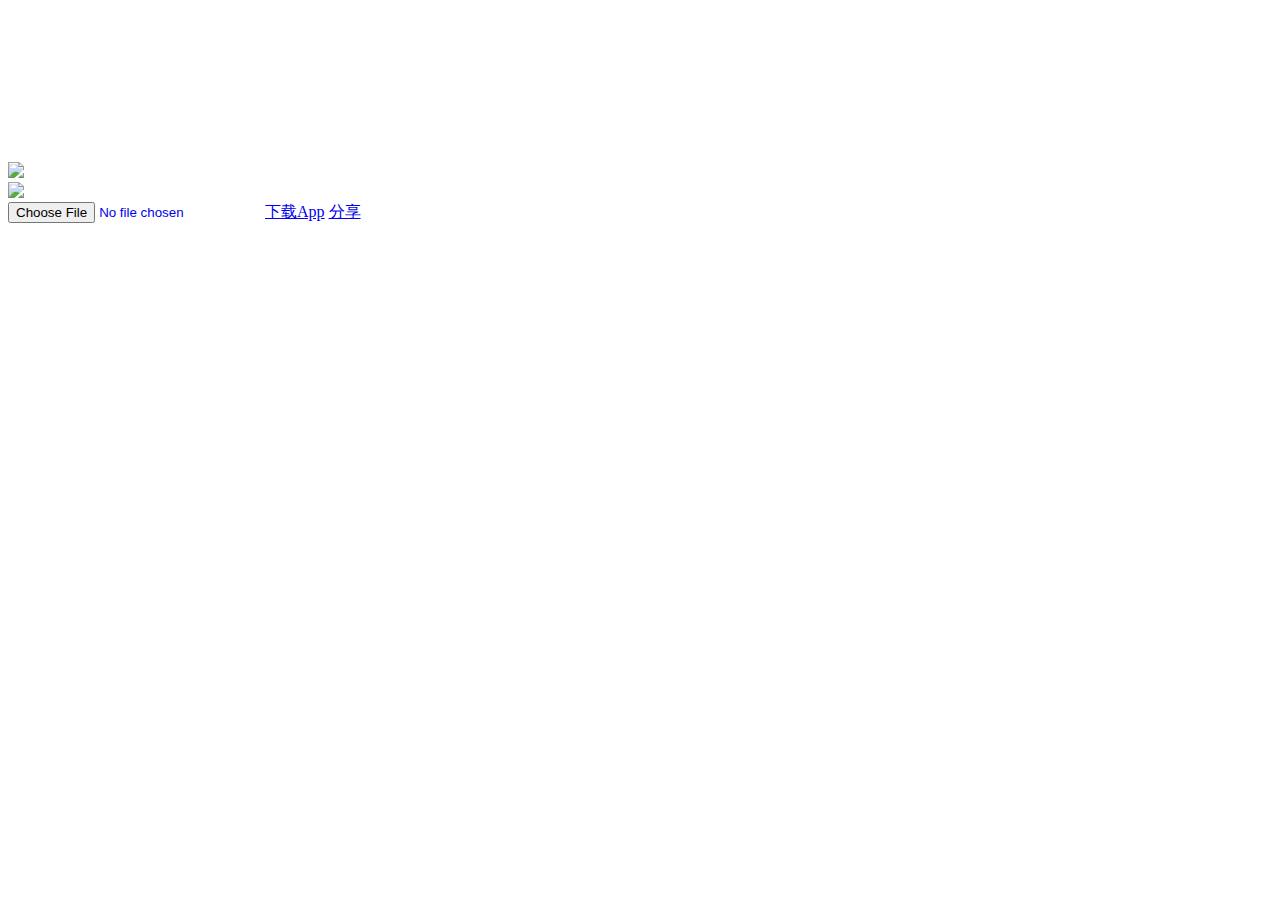
==== card/Home/View/Index/index.html @ fbd1a4ad "优化" ====
<!DOCTYPE html>
<html>
<head>
<meta charset="UTF-8">
<meta name="viewport" content="width=device-width, initial-scale=1, minimum-scale=1, maximum-scale=1, user-scalable=no">
<meta name="screen-orientation" content="portrait">
<meta name="x5-orientation" content="portrait">
<meta name="apple-mobile-web-app-capable" content="yes">
<meta name="browsermode" content="application">
<meta name="x5-page-mode" content="app">
<meta name="description" content="拜大年">
<meta name="author" content="Lee">
<title>艺人驾到</title>
<link type="text/css" rel="stylesheet" href="src/card.css" />
<script type="text/javascript" src="src/hammer.min.js"></script>
<script type="text/javascript" src="src/card.js"></script>
</head>
<body>
	<div class="container">
		<audio src="src/newYear.mp3" autoplay="autoplay" loop="loop"></audio>
		<canvas id="myCanvas">不支持HTML5 canvas</canvas>
		<!-- 新页面默认是who.jpg，如果是分享的就写分享的图片地址 -->
		<div id="photo"><img src="{$pic}" /></div>
		<input  id="userId" value="{$id}"  type="hidden" />
		<a href="javascript:;"  id="shareicon"  class="shareicon"><img src="src/images/shareicon.png"/></a>
		<div id="scene"></div>
		<div id="hitarea" class="hide"></div>
		
		<div id="rotateRight" class="hide" onclick="rotateRight();"></div>
		<div id="rotateLeft" class="hide" onclick="rotateLeft();"></div>
		<div id="bingo" class="hide" onclick="clipPhoto();"></div>
		
		<div class="cloud">
			<div class="toolbar">
				<a href="javascript:;" class="takephoto"><input id="photofile" type="file" accept="image/*" onchange="selectPhoto();" /></a>
				<a href="http://www.baidu.com"  class="download"  ">下载App</a>
				<a href="javascript:;" class="share" onclick="share();">分享</a>
			</div>
		</div>
	</div>
<script src="http://res.wx.qq.com/open/js/jweixin-1.0.0.js"></script>
<!--  
{$data.string}|
{$data.url}|
{$data.jsapi_ticket}

-->
<script type="text/javascript">
wx.config({
    debug: false, // 开启调试模式,调用的所有api的返回值会在客户端alert出来，若要查看传入的参数，可以在pc端打开，参数信息会通过log打出，仅在pc端时才会打印。
    appId: '{$data.appId}', // 必填，公众号的唯一标识
    timestamp: {$data.timestamp}, // 必填，生成签名的时间戳
    nonceStr:'{$data.nonceStr}', // 必填，生成签名的随机串
    signature:'{$data.signature}',// 必填，签名，见附录1
    jsApiList: ['checkJsApi',
                'onMenuShareTimeline',
                'onMenuShareAppMessage'] // 必填，需要使用的JS接口列表，所有JS接口列表见附录2
});
wx.ready(function(){
	
});
wx.error(function(res){

    // config信息验证失败会执行error函数，如签名过期导致验证失败，具体错误信息可以打开config的debug模式查看，也可以在返回的res参数中查看，对于SPA可以在这里更新签名。

});
</script>	
</body>
</html>
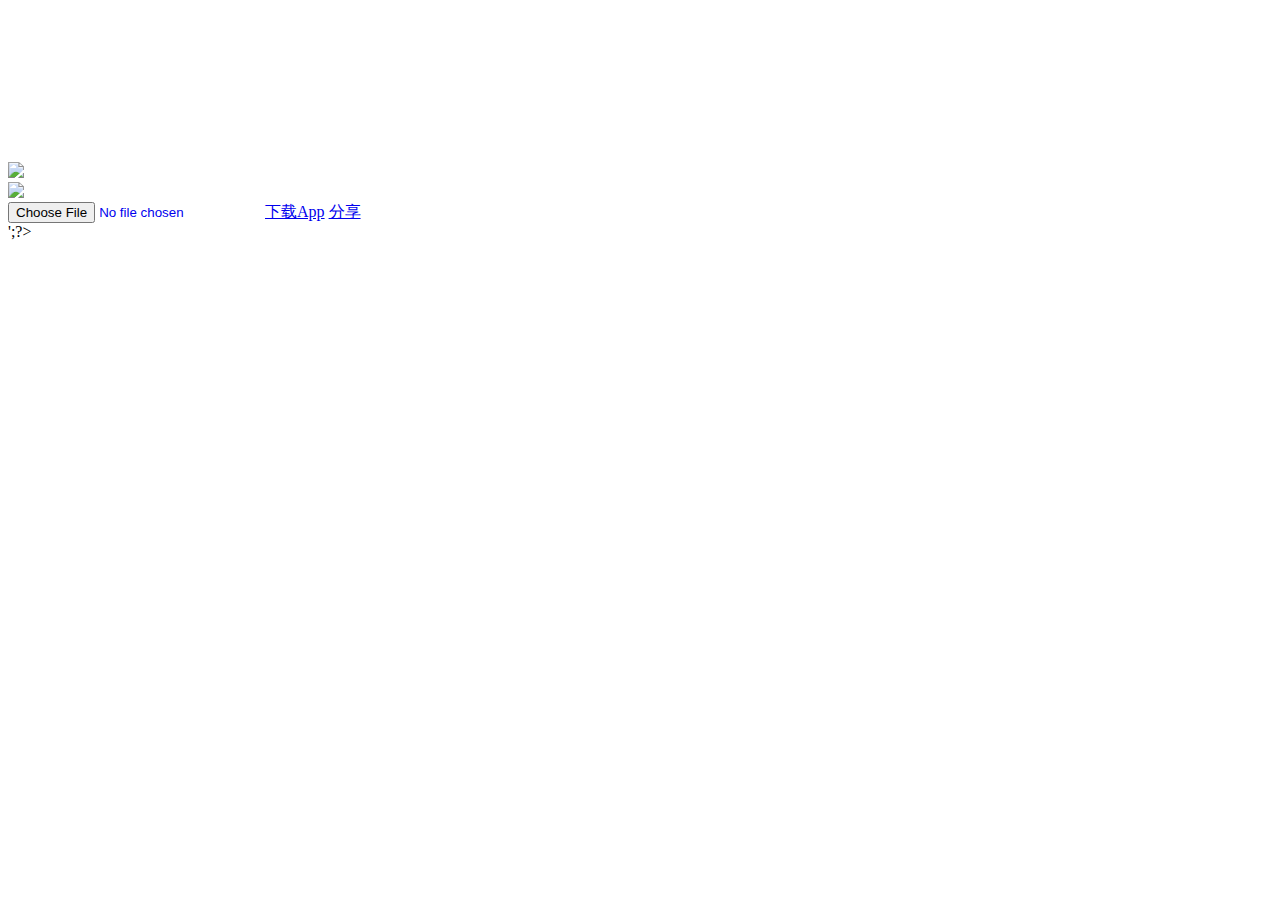
==== commit f42f1328: "添加统计功能" ====
--- a/card/Home/View/Index/index.html
+++ b/card/Home/View/Index/index.html
@@ -14,6 +14,7 @@
 <link type="text/css" rel="stylesheet" href="src/card.css" />
 <script type="text/javascript" src="src/hammer.min.js"></script>
 <script type="text/javascript" src="src/card.js"></script>
+<link type="text/css" rel="stylesheet" href="res/sweet-alert.css" />
 </head>
 <body>
 	<div class="container">
@@ -24,6 +25,7 @@
 		<input  id="userId" value="{$id}"  type="hidden" />
 		<a href="javascript:;"  id="shareicon"  class="shareicon"><img src="src/images/shareicon.png"/></a>
 		<div id="scene"></div>
+		<div id="gifHack" style="background: url('src/images/bg-1.png') no-repeat;background-size: 100% auto;" ></div>
 		<div id="hitarea" class="hide"></div>
 		
 		<div id="rotateRight" class="hide" onclick="rotateRight();"></div>
@@ -33,11 +35,12 @@
 		<div class="cloud">
 			<div class="toolbar">
 				<a href="javascript:;" class="takephoto"><input id="photofile" type="file" accept="image/*" onchange="selectPhoto();" /></a>
-				<a href="http://www.baidu.com"  class="download"  ">下载App</a>
+				<a href="http://a.app.qq.com/o/simple.jsp?pkgname=com.artistagent"  class="download"  ">下载App</a>
 				<a href="javascript:;" class="share" onclick="share();">分享</a>
 			</div>
 		</div>
 	</div>
+<script type="text/javascript" src="res/sweet-alert.min.js"></script>	
 <script src="http://res.wx.qq.com/open/js/jweixin-1.0.0.js"></script>
 <!--  
 {$data.string}|
@@ -46,6 +49,14 @@
 
 -->
 <script type="text/javascript">
+function getQueryString(name) {
+    var reg = new RegExp("(^|&)" + name + "=([^&]*)(&|$)", "i");
+    var r = window.location.search.substr(1).match(reg);
+    if (r != null) return unescape(r[2]); return null;
+};
+window.conf ={
+		"link":"http://card.greenco.com.cn/index.php?id="
+	};
 wx.config({
     debug: false, // 开启调试模式,调用的所有api的返回值会在客户端alert出来，若要查看传入的参数，可以在pc端打开，参数信息会通过log打出，仅在pc端时才会打印。
     appId: '{$data.appId}', // 必填，公众号的唯一标识
@@ -57,13 +68,51 @@
                 'onMenuShareAppMessage'] // 必填，需要使用的JS接口列表，所有JS接口列表见附录2
 });
 wx.ready(function(){
+	var id =getQueryString("id");
+	wx.onMenuShareAppMessage({
+	    title: "艺人驾到 祝您羊年大吉，生意兴隆!",
+	    desc: '大秤分金虚席以待，足不出户生意兴隆。艺人驾到让你有钱，任性！',
+	    link: window.conf["link"]+id,
+	    imgUrl: 'http://card.greenco.com.cn/src/images/yiren.png',
+	    trigger: function (res) {
+	      //alert('用户点击发送给朋友');
+	    },
+	    success: function (res) {
+	      //alert('已分享');
+	    },
+	    cancel: function (res) {
+	      //alert('已取消');
+	    },
+	    fail: function (res) {
+	      alert(JSON.stringify(res));
+	    }
+	  });
 	
+    wx.onMenuShareTimeline({
+	      title: "艺人驾到 祝您羊年大吉，生意兴隆!",
+	      link: window.conf["link"]+id,
+	      imgUrl: 'http://card.greenco.com.cn/src/images/yiren.png',
+	      trigger: function (res) {
+	        //alert('用户点击分享到朋友圈');
+	      },
+	      success: function (res) {
+	        //alert('已分享');
+	      },
+	      cancel: function (res) {
+	        //alert('已取消');
+	      },
+	      fail: function (res) {
+	        alert(JSON.stringify(res));
+	      }
+	    });
 });
 wx.error(function(res){
 
     // config信息验证失败会执行error函数，如签名过期导致验证失败，具体错误信息可以打开config的debug模式查看，也可以在返回的res参数中查看，对于SPA可以在这里更新签名。
 
 });
-</script>	
+
+</script>
+<?php require_once 'cs.php';echo '<img src="'._cnzzTrackPageView(1254424340).'" width="0" height="0"/>';?>
 </body>
 </html>